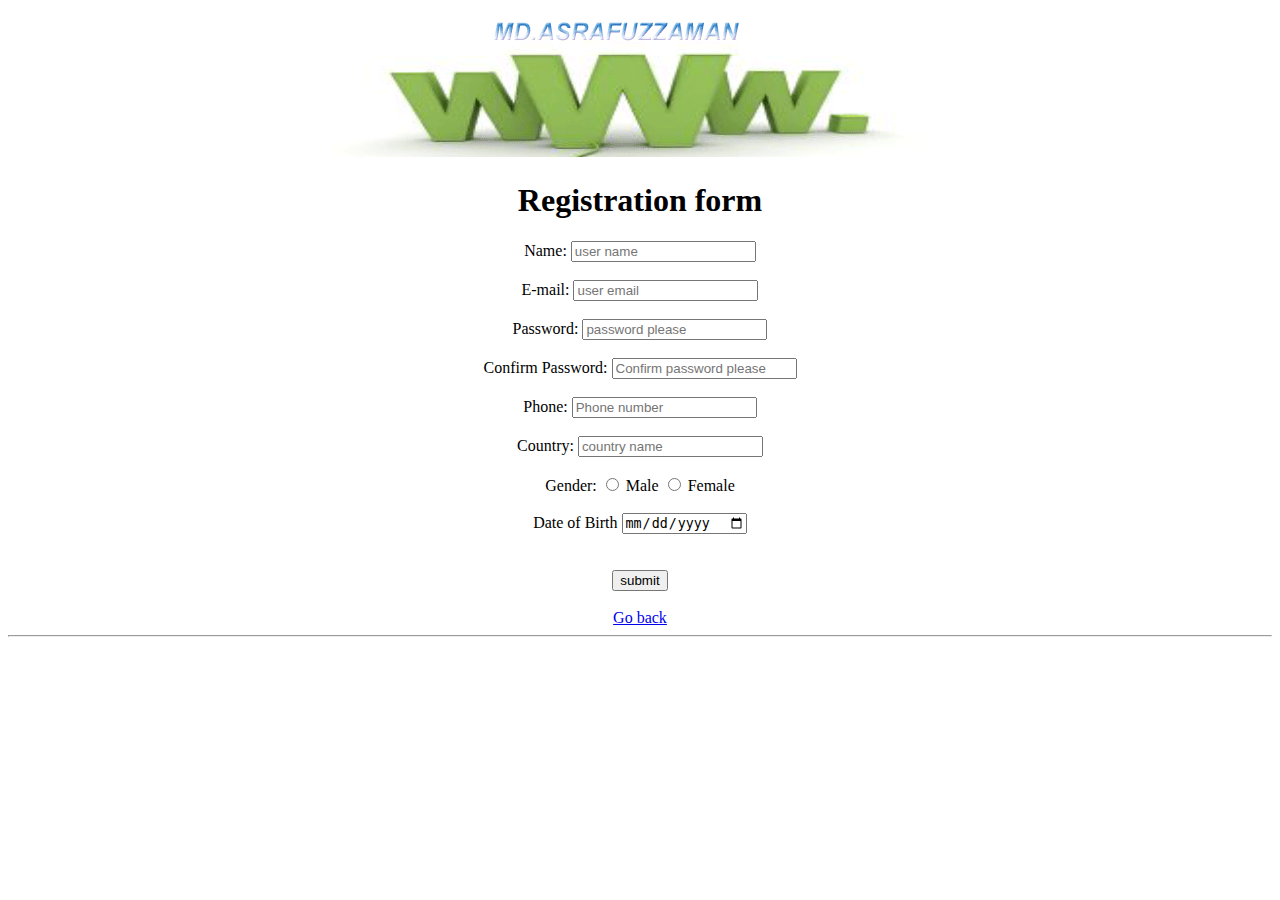
==== Registration.html @ 5387060e "multi page" ====
<!DOCTYPE html>
<html >
  <head><div align="center" >
  <img src="./asraf.png" alt="">
    <title>Registration form</title>
	</div>
  </head>
  <body >
 
<div align="center">

<form>

            <h1>Registration form</h1>
         
            <label for="user name">Name:</label>
            <input type="text" name="user" id="user" placeholder="user name" required="">
            <br><br>

            <label for="email">E-mail:</label>
            <input type="email" name="email" id="email" placeholder="user email" required="">
            <br><br>

            <label for="password">Password:</label>
            <input type="password" name="password" id="password" placeholder="password please" required="">
            <br><br>
			
			<label for="Confirm password">Confirm Password:</label>
            <input type="Confirm password" name="Confirm password" id="Confirm password" placeholder="Confirm password please" required="">
			<br><br>
            <label for="number">Phone:</label>
           
            <input type="number" name="number" id="number" placeholder="Phone number" required="">
            <br><br>

            <label for="Country">Country:</label>
            <input list="Country" name="Country" placeholder="country name">
            <br><br>

            Gender:
            <input type="radio" id="male" name="male">
            <label for="Male">Male</label>
            <input type="radio" id="female" name="female">
            <label for="Female">Female</label>
            <br><br>

            <label for="birth date">Date of Birth</label>
            <input type="date" name="date" id="date" placeholder="birth date" required="">
            <br><br>

            
            <br>

            <input type="submit" value="submit">



       </form> <br>
	 
            <a href="/D:/web site develop/page/log in.html"> Go back </a>
	</div>
	 <hr>
	 </body>
</html>
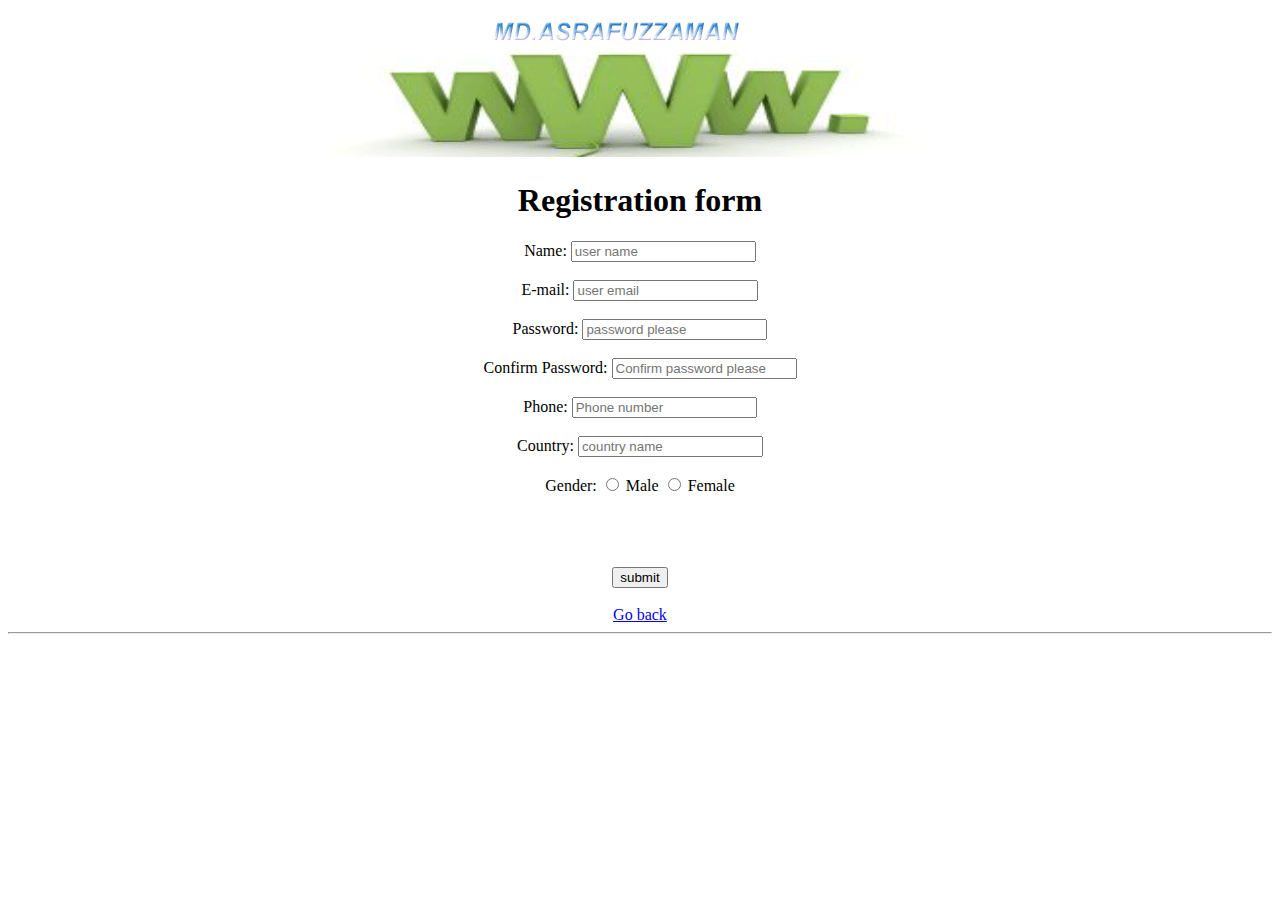
==== commit d29f08ec: "Add files via upload" ====
--- a/Registration.html
+++ b/Registration.html
@@ -45,8 +45,7 @@
             <label for="Female">Female</label>
             <br><br>
 
-            <label for="birth date">Date of Birth</label>
-            <input type="date" name="date" id="date" placeholder="birth date" required="">
+            
             <br><br>
 
             
